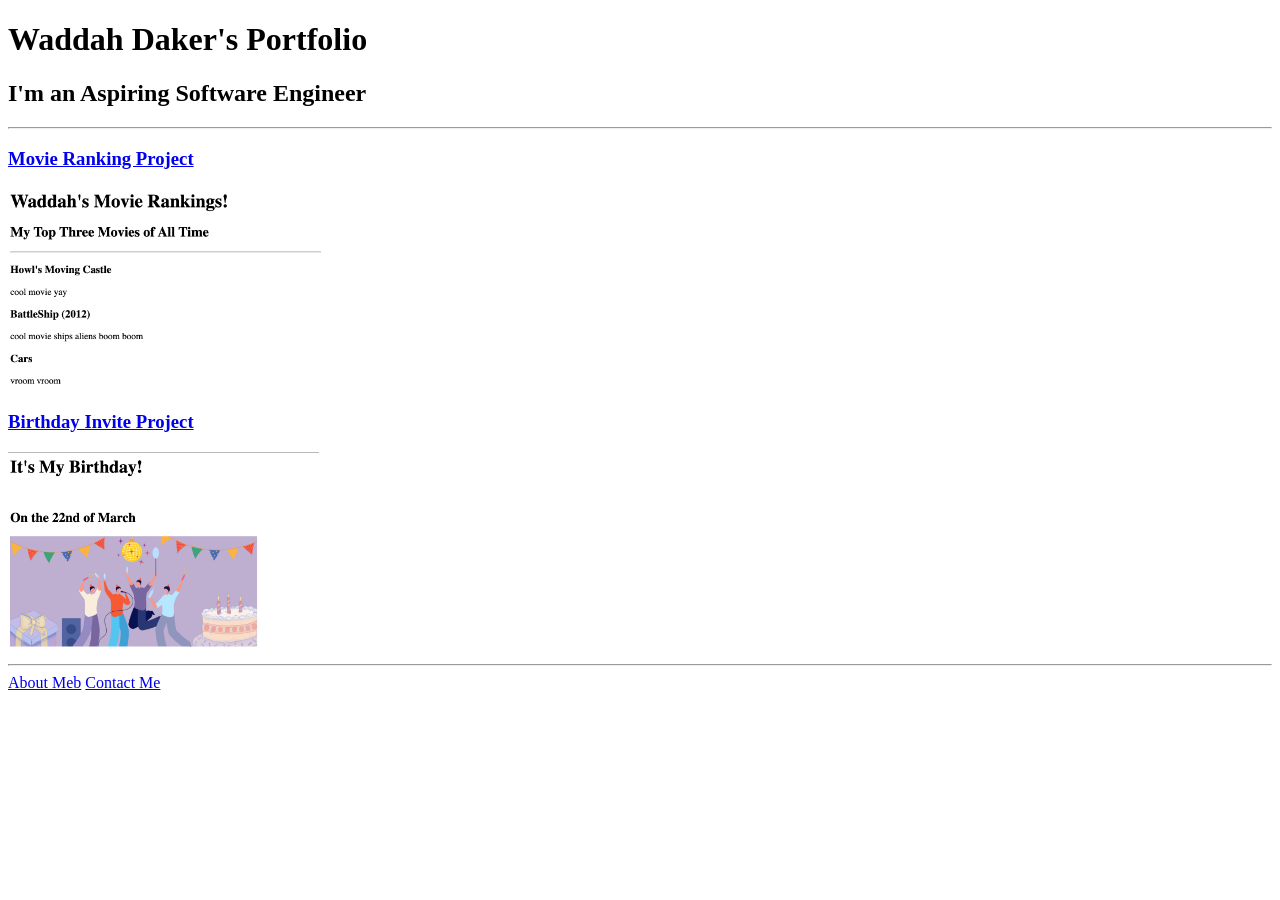
==== index.html @ 8dc0a26d "Add files via upload" ====
<!-- TODO 1: Create the HTML Boilerplate -->
<!DOCTYPE html>
<html lang="en">
<head>
    <meta charset="UTF-8">
    <meta name="viewport" content="width=device-width, initial-scale=1.0">
    <title>Waddah's Portfolio</title>
</head>
<body>
    <h1>Waddah Daker's Portfolio</h1>
    <h2>I'm an Aspiring Software Engineer</h2>
    <hr/>
    <a href="public/Movie Ranking Project.html"><h3>Movie Ranking Project</h3></a>
    <img src="assets/images/Movie Ranking Project SS.png" alt="sample of movie Ranking project" height="200"/>
    <br/>
    <a href="public/Birthday Invite.html"><h3>Birthday Invite Project</h3></a>
    <img src="assets/images/Birthday Invite SS.png" alt="sample of birthday invite project" height="200"/>
    <hr/>
    <a href="public/about.html">About Meb</a>
    <a href="public/contact.html">Contact Me</a>
</body>
</html>
<!-- TODO 2: Add Your previous projects' HTML into the public folder -->

<!-- TODO 3: Take screenshots of your project previews and add the images to the images folder -->

<!-- TODO 4: Add titles/subtitles etc. -->

<!-- TODO 5: Add a link to the project pages -->

<!-- TODO 6: Add images to show the project previews
HINT for TODO 6: You can use the height attribute set to 200 to make the image smaller:
https://developer.mozilla.org/en-US/docs/Web/HTML/Element/img#attr-height -->

<!-- TODO 7: Add the Contact Me and About Me page links -->
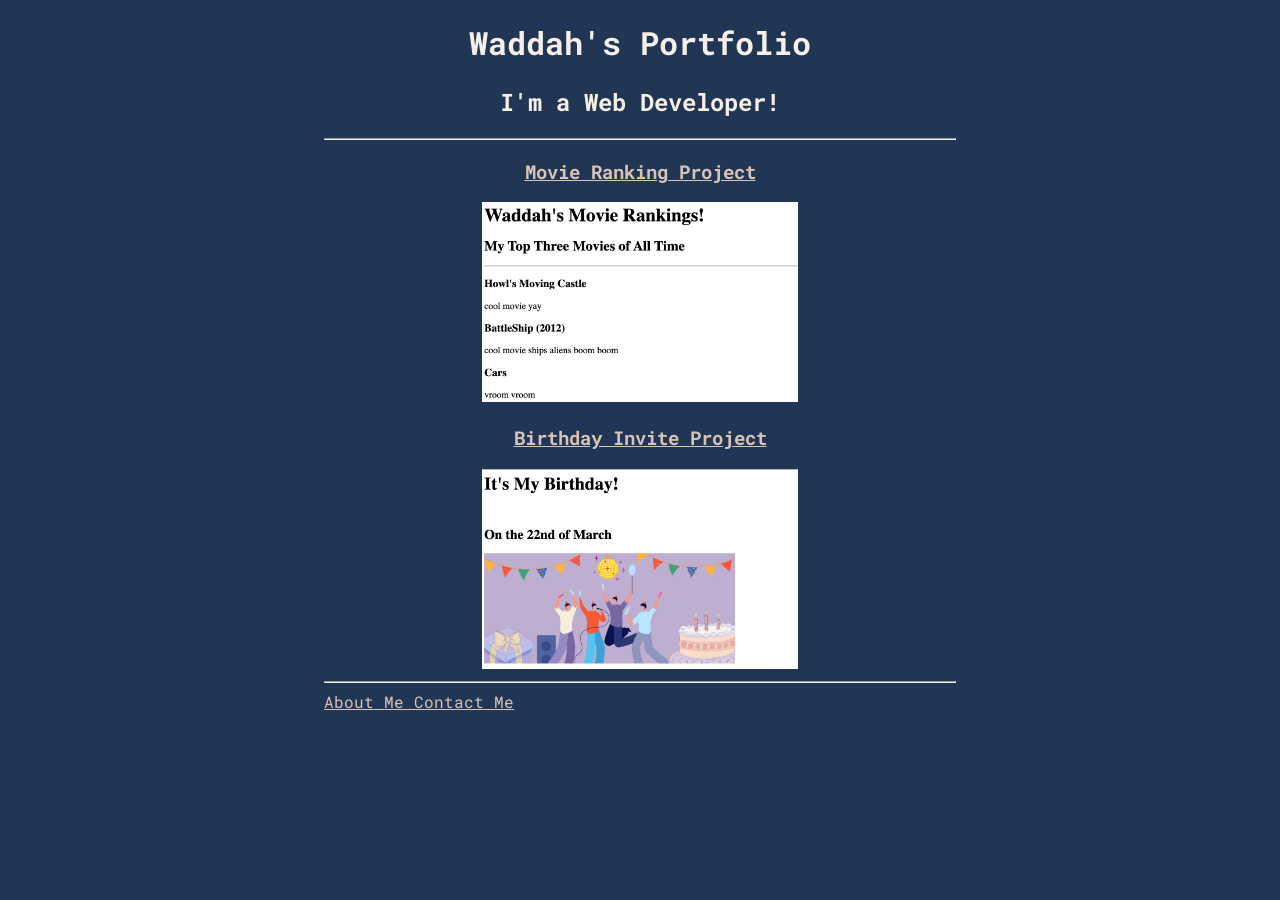
==== commit 0aa04649: "Add files via upload" ====
--- a/index.html
+++ b/index.html
@@ -4,20 +4,30 @@
 <head>
     <meta charset="UTF-8">
     <meta name="viewport" content="width=device-width, initial-scale=1.0">
-    <title>Waddah's Portfolio</title>
+    <title>Document</title>
+    <style>
+    </style>
+    <link rel = "stylesheet" href="./style.css">
+    <link rel="preconnect" href="https://fonts.googleapis.com">
+    <link rel="preconnect" href="https://fonts.gstatic.com" crossorigin>
+    <link href="https://fonts.googleapis.com/css2?family=Roboto+Mono:ital,wght@0,100..700;1,100..700&display=swap" rel="stylesheet">
 </head>
 <body>
-    <h1>Waddah Daker's Portfolio</h1>
-    <h2>I'm an Aspiring Software Engineer</h2>
+    <div>
+       <header>
+            <h1>Waddah's Portfolio</h1>
+            <h2>I'm a Web Developer!</h2>
+       </header>
     <hr/>
-    <a href="public/Movie Ranking Project.html"><h3>Movie Ranking Project</h3></a>
-    <img src="assets/images/Movie Ranking Project SS.png" alt="sample of movie Ranking project" height="200"/>
-    <br/>
-    <a href="public/Birthday Invite.html"><h3>Birthday Invite Project</h3></a>
-    <img src="assets/images/Birthday Invite SS.png" alt="sample of birthday invite project" height="200"/>
+    <a href = "./public/Movie Ranking Project.html"><h3>Movie Ranking Project</h3></a>
+    <img src="./assets/images/Movie Ranking Project SS.png" height="200" alt="my movie project">
+    <a href="./public/Birthday Invite.html"><h3>Birthday Invite Project</h3></a>
+    <img src="./assets/images/Birthday Invite SS.png" height="200" alt="birthday project">
     <hr/>
-    <a href="public/about.html">About Meb</a>
-    <a href="public/contact.html">Contact Me</a>
+    <a href="./public/about.html">About Me  </a> 
+    <a href="./public/contact.html">Contact Me</a>
+    </div>
+
 </body>
 </html>
 <!-- TODO 2: Add Your previous projects' HTML into the public folder -->
--- a/style.css
+++ b/style.css
@@ -0,0 +1,22 @@
+html{
+    background-color: #213555;
+    color: #F5EFE7;
+    font-family: "Roboto Mono";
+}
+div{
+    width : 50%;
+    margin-left: 25%;
+}
+img{
+    width : 50%;
+    margin-left: 25%;
+}
+a[href]{
+    color: #D8C4B6;
+}
+header{
+    text-align: center;
+}
+h3{
+    text-align: center;
+}
